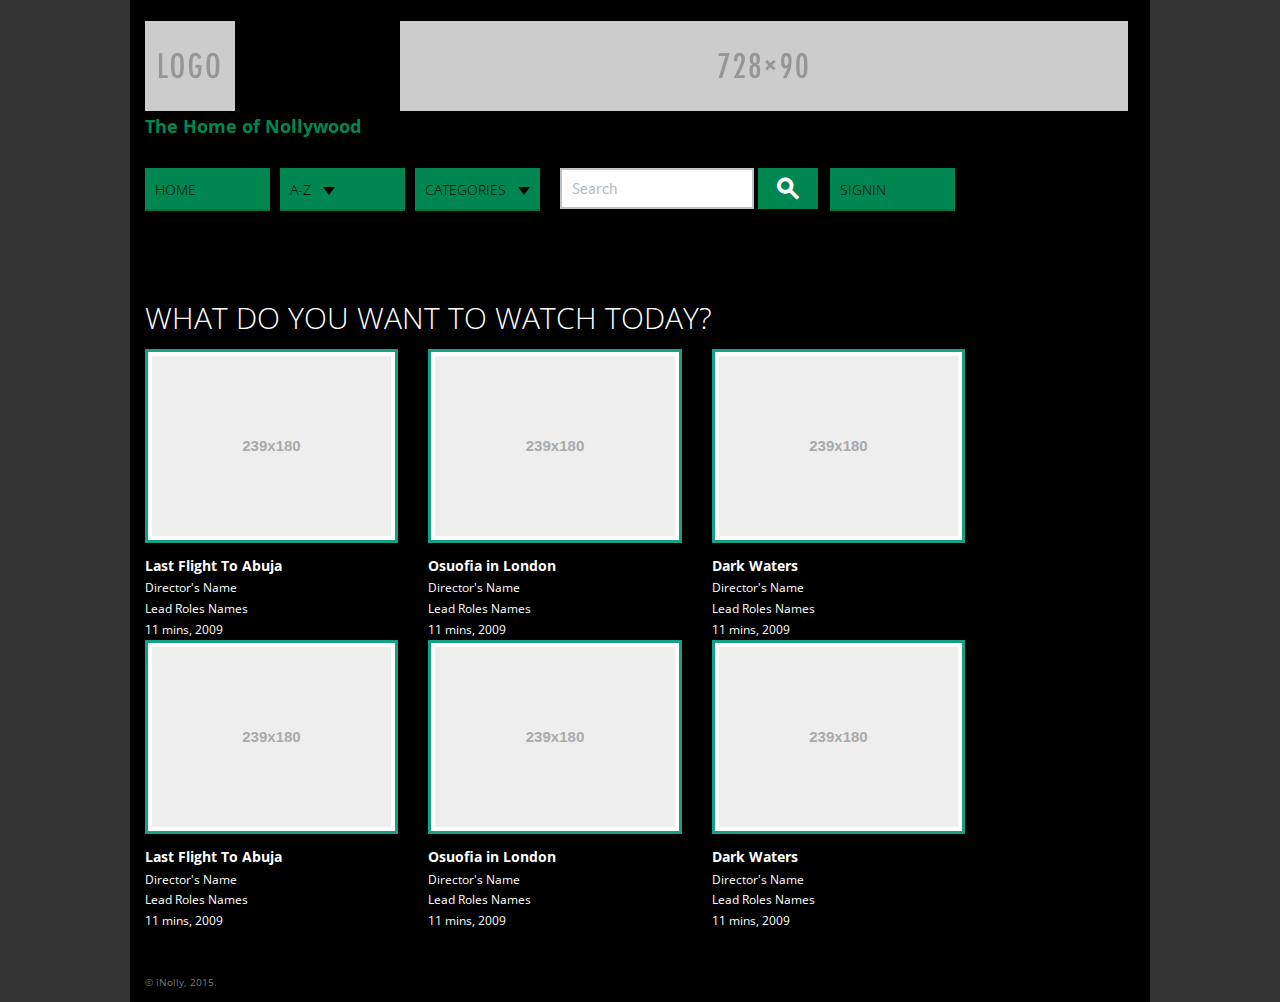
==== inolly-demo/index.html @ caa44222 "iNolly-demo 1st commit" ====
<!DOCTYPE html>
<html lang="en">
  <head>
    <meta charset="utf-8">
    <title>iNolly | Home</title>
    <meta name="viewport" content="width=device-width, initial-scale=1.0">

    <!-- Loading Bootstrap -->
    <link href="css/vendor/bootstrap.min.css" rel="stylesheet">

    <!-- Loading Flat UI -->
    <link href="css/flat-ui.css" rel="stylesheet">

    <link rel="shortcut icon" href="img/favicon.ico">

    <!-- HTML5 shim, for IE6-8 support of HTML5 elements. All other JS at the end of file. -->
    <!--[if lt IE 9]>
      <script src="js/vendor/html5shiv.js"></script>
      <script src="js/vendor/respond.min.js"></script>
    <![endif]-->
  </head>
  <body>
    <div class="container bgc-body">
        <!-- HEADER TOP BAR -->
        <div class="header-top-bar">
          <div class="logo p0-left"><a class="navbar-brand p0-left" href="">
            <img src="img/placeholders/logo.png">
            <p>The Home of Nollywood</p></a>
          </div>
          <div class="ad-bar pull-right">
            <img src="img/placeholders/header-ad.png">
          </div>
        </div>
        <div class="content">
          <div class="row">
            <div class="col-md-10">
                <!-- MENU NAVIGATION -->
                <div class="header-menu">
                     <nav class="navbar navbar-transparent navbar-embossed" role="navigation">
                        <!-- Brand and toggle get grouped for better mobile display -->
                        <div class="navbar-header">
                          <button type="button" class="navbar-toggle" data-toggle="collapse" data-target="#bs-example-navbar-collapse-1">
                            <span class="sr-only">Toggle navigation</span>
                          </button>
                        </div>

                        <!-- Collect the nav links, forms, and other content for toggling -->
                        <div class="collapse navbar-collapse" id="bs-example-navbar-collapse-1">
                          <ul class="nav navbar-nav">
                            <li><a href="#">HOME</a></li>
                            <li class="active dropdown">
                              <a href="#" class="dropdown-toggle" data-toggle="dropdown">A-Z <span class="caret"></span></a>
                              <ul class="dropdown-menu">
                                <li><a href="#">Option</a></li>
                                <li><a href="#">Option</a></li>
                                <li><a href="#">Option</a></li>
                                <li class="divider"></li>
                                <li><a href="#">Option</a></li>
                              </ul>
                            </li>
                            <li class="dropdown">
                              <a href="#" class="dropdown-toggle" data-toggle="dropdown">CATEGORIES <span class="caret"></span></a>
                              <ul class="dropdown-menu">
                                <li><a href="#">Option</a></li>
                                <li><a href="#">Option</a></li>
                                <li><a href="#">Option</a></li>
                                <li class="divider"></li>
                                <li><a href="#">Option</a></li>
                              </ul>
                            </li>
                           </ul>
                          <form class="navbar-form navbar-left form-inline" action="#" role="search">
                            <div class="form-group">
                              <div class="form-group">
                                <input class="form-control" id="navbarInput-01" type="search" placeholder="Search">
                              </div>
                              <div class="form-group">
                                <span class="">
                                  <button type="submit" class="btn"><span class="fui-search"></span></button>
                                </span>
                              </div>
                            </div>
                          </form>
                          <ul class="nav navbar-nav navbar-right">
                            <li class="">
                              <a href="#" class="">SIGNIN</a>
                            </li>
                          </ul>
                        </div><!-- /.navbar-collapse -->
                      </nav>
                </div>
                <!-- CAROUSEL -->
                <div class="slider-carousel"></div>
                <!-- MAIN CONTENT -->
                <div class="main-content">
                  <h1>WHAT DO YOU WANT TO WATCH TODAY?</h1>

                  <div class="row">
                    <div class="col-xs-6 col-md-4"><a class="thumbnail" href="#"><img class="grow" data-src="holder.js/100%x180" alt="..."></a>
                        <div class="caption">
                          <h5>Last Flight To Abuja</h5>
                          <p>Director's Name</p>
                          <p>Lead Roles Names</p>
                          <p>11 mins, 2009</p>
                        </div>
                    </div>
                    <div class="col-xs-6 col-md-4"><a class="thumbnail" href="#"><img class="grow" data-src="holder.js/100%x180" alt="..."></a>
                        <div class="caption">
                          <h5>Osuofia in London</h5>
                          <p>Director's Name</p>
                          <p>Lead Roles Names</p>
                          <p>11 mins, 2009</p>
                        </div>
                    </div>
                    <div class="col-xs-6 col-md-4"><a class="thumbnail" href="#"><img class="grow" data-src="holder.js/100%x180" alt="..."></a>
                        <div class="caption">
                          <h5>Dark Waters</h5>
                          <p>Director's Name</p>
                          <p>Lead Roles Names</p>
                          <p>11 mins, 2009</p>
                        </div>
                    </div>
                    <div class="col-xs-6 col-md-4"><a class="thumbnail" href="#"><img class="grow" data-src="holder.js/100%x180" alt="..."></a>
                        <div class="caption">
                          <h5>Last Flight To Abuja</h5>
                          <p>Director's Name</p>
                          <p>Lead Roles Names</p>
                          <p>11 mins, 2009</p>
                        </div>
                    </div>
                    <div class="col-xs-6 col-md-4"><a class="thumbnail" href="#"><img class="grow" data-src="holder.js/100%x180" alt="..."></a>
                        <div class="caption">
                          <h5>Osuofia in London</h5>
                          <p>Director's Name</p>
                          <p>Lead Roles Names</p>
                          <p>11 mins, 2009</p>
                        </div>
                    </div>
                    <div class="col-xs-6 col-md-4"><a class="thumbnail" href="#"><img class="grow" data-src="holder.js/100%x180" alt="..."></a>
                        <div class="caption">
                          <h5>Dark Waters</h5>
                          <p>Director's Name</p>
                          <p>Lead Roles Names</p>
                          <p>11 mins, 2009</p>
                        </div>
                    </div>
                  </div>
                </div>
            </div>
            <div class="col-md-2"></div>
          </div>
        </div>
        <footer>
          <div class="footer">
            <p class="credits">&copy; iNolly, 2015.</p>
          </div>
        </footer>
    </div>
    <!-- /.container -->


    <!-- jQuery (necessary for Flat UI's JavaScript plugins) -->
    <script src="js/vendor/jquery.min.js"></script>
    <!-- Include all compiled plugins (below), or include individual files as needed -->
    <script src="js/vendor/video.js"></script>
    <script src="js/vendor/application.js"></script>
    <script src="js/flat-ui.min.js"></script>
    <script type="text/javascript">
        $(document).ready(function() {
            // $("img").addClass('grow')
        });
    </script>
  </body>
</html>
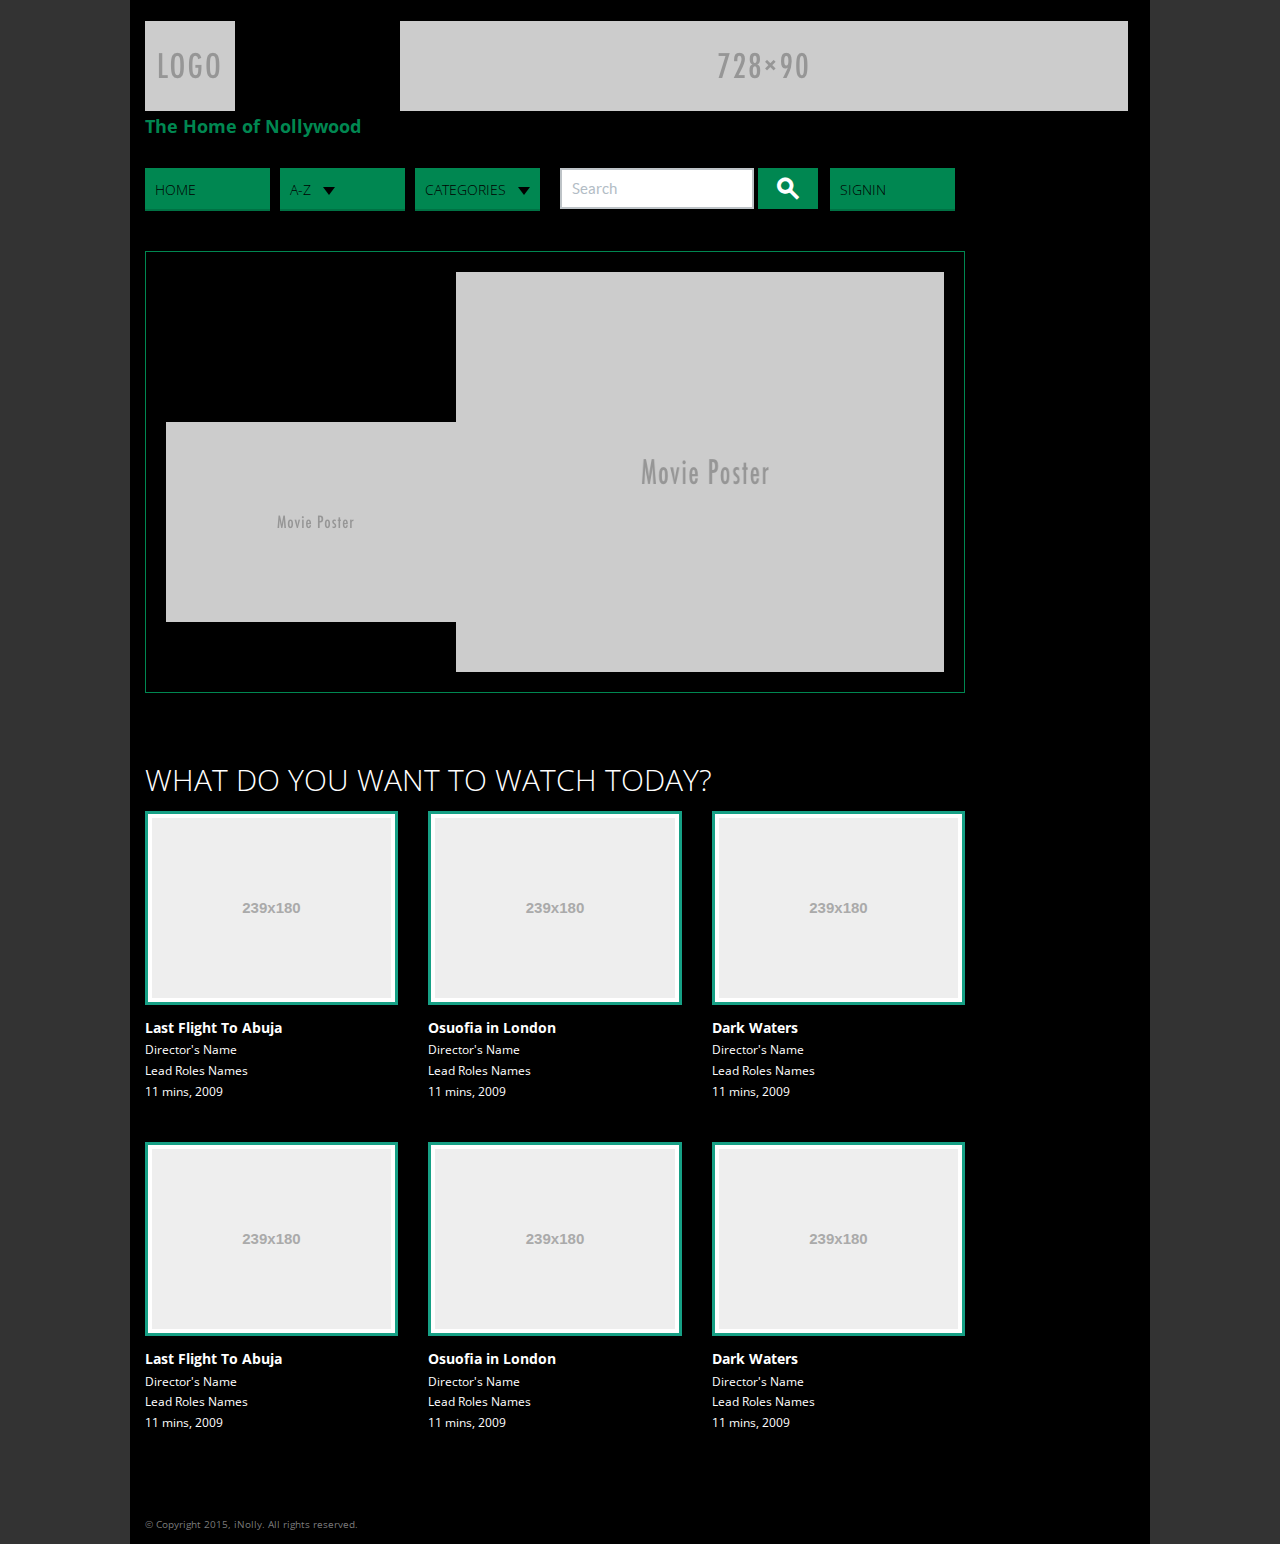
==== commit fd27f78f: "3D Carousel Slider added" ====
--- a/inolly-demo/index.html
+++ b/inolly-demo/index.html
@@ -90,12 +90,24 @@
                       </nav>
                 </div>
                 <!-- CAROUSEL -->
-                <div class="slider-carousel"></div>
+                <div class="slider-carousel">
+                    <div id="wrapper">
+                      <div id="carousel">
+                        <img src="img/placeholders/movie-poster.png" width="600" height="400" />            
+                        <img src="img/placeholders/movie-poster.png" width="600" height="400" />            
+                        <img src="img/placeholders/movie-poster.png" width="600" height="400" />            
+                        <img src="img/placeholders/movie-poster.png" width="600" height="400" />            
+                        <img src="img/placeholders/movie-poster.png" width="600" height="400" />            
+                        <img src="img/placeholders/movie-poster.png" width="600" height="400" />            
+                        <img src="img/placeholders/movie-poster.png" width="600" height="400" />            
+                      </div>
+                    </div>
+                </div>
                 <!-- MAIN CONTENT -->
                 <div class="main-content">
                   <h1>WHAT DO YOU WANT TO WATCH TODAY?</h1>
 
-                  <div class="row">
+                  <div class="row movie-thumbs">
                     <div class="col-xs-6 col-md-4"><a class="thumbnail" href="#"><img class="grow" data-src="holder.js/100%x180" alt="..."></a>
                         <div class="caption">
                           <h5>Last Flight To Abuja</h5>
@@ -152,7 +164,7 @@
         </div>
         <footer>
           <div class="footer">
-            <p class="credits">&copy; iNolly, 2015.</p>
+            <p class="credits">&copy; Copyright 2015, iNolly. All rights reserved.</p>
           </div>
         </footer>
     </div>
@@ -165,10 +177,82 @@
     <script src="js/vendor/video.js"></script>
     <script src="js/vendor/application.js"></script>
     <script src="js/flat-ui.min.js"></script>
+    <script src="plugins/jquery.carouFredSel.js"></script>
     <script type="text/javascript">
         $(document).ready(function() {
             // $("img").addClass('grow')
         });
+        // 3D Carousel Slider
+        $(function() {
+          var _center = {
+            width: 500,
+            height: 400,
+            marginLeft: -10,
+            marginTop: 0,
+            marginRight: 0
+          };
+          var _left = {
+            width: 300,
+            height: 200,
+            marginLeft: 0,
+            marginTop: 150,
+            marginRight: -150
+          };
+          var _right = {
+            width: 300,
+            height: 200,
+            marginLeft: -150,
+            marginTop: 150,
+            marginRight: 0
+          };
+          var _outLeft = {
+            width: 150,
+            height: 100,
+            marginLeft: 150,
+            marginTop: 200,
+            marginRight: -200
+          };
+          var _outRight = {
+            width: 150,
+            height: 100,
+            marginLeft: -200,
+            marginTop: 200,
+            marginRight: 50
+          };
+          $('#carousel').carouFredSel({
+            width: '100%',
+            height: 400,
+            align: 'left',
+            infinite: false,
+            items: {
+              visible: 3,
+              width: 100
+            },
+            scroll: {
+              items: 1,
+              pauseOnHover: true,
+              duration: 400,
+              onBefore: function( data ) {
+                data.items.old.eq( 0 ).animate(_outLeft);
+                data.items.visible.eq( 0 ).animate(_left);
+                data.items.visible.eq( 1 ).animate(_center);
+                data.items.visible.eq( 2 ).animate(_right).css({ zIndex: 1 });
+                data.items.visible.eq( 2 ).next().css(_outRight).css({ zIndex: 0 });
+
+                setTimeout(function() {
+                  data.items.old.eq( 0 ).css({ zIndex: 1 });
+                  data.items.visible.eq( 0 ).css({ zIndex: 2 });
+                  data.items.visible.eq( 1 ).css({ zIndex: 3 });
+                  data.items.visible.eq( 2 ).css({ zIndex: 2 });
+                }, 400);
+              }
+            }
+          });
+          $('#carousel').children().eq( 0 ).css(_left).css({ zIndex: 2 });
+          $('#carousel').children().eq( 1 ).css(_center).css({ zIndex: 3 });
+          $('#carousel').children().eq( 2 ).css(_right).css({ zIndex: 2 });
+          $('#carousel').children().eq( 3 ).css(_outRight).css({ zIndex: 1 });
+        });
     </script>
   </body>
 </html>
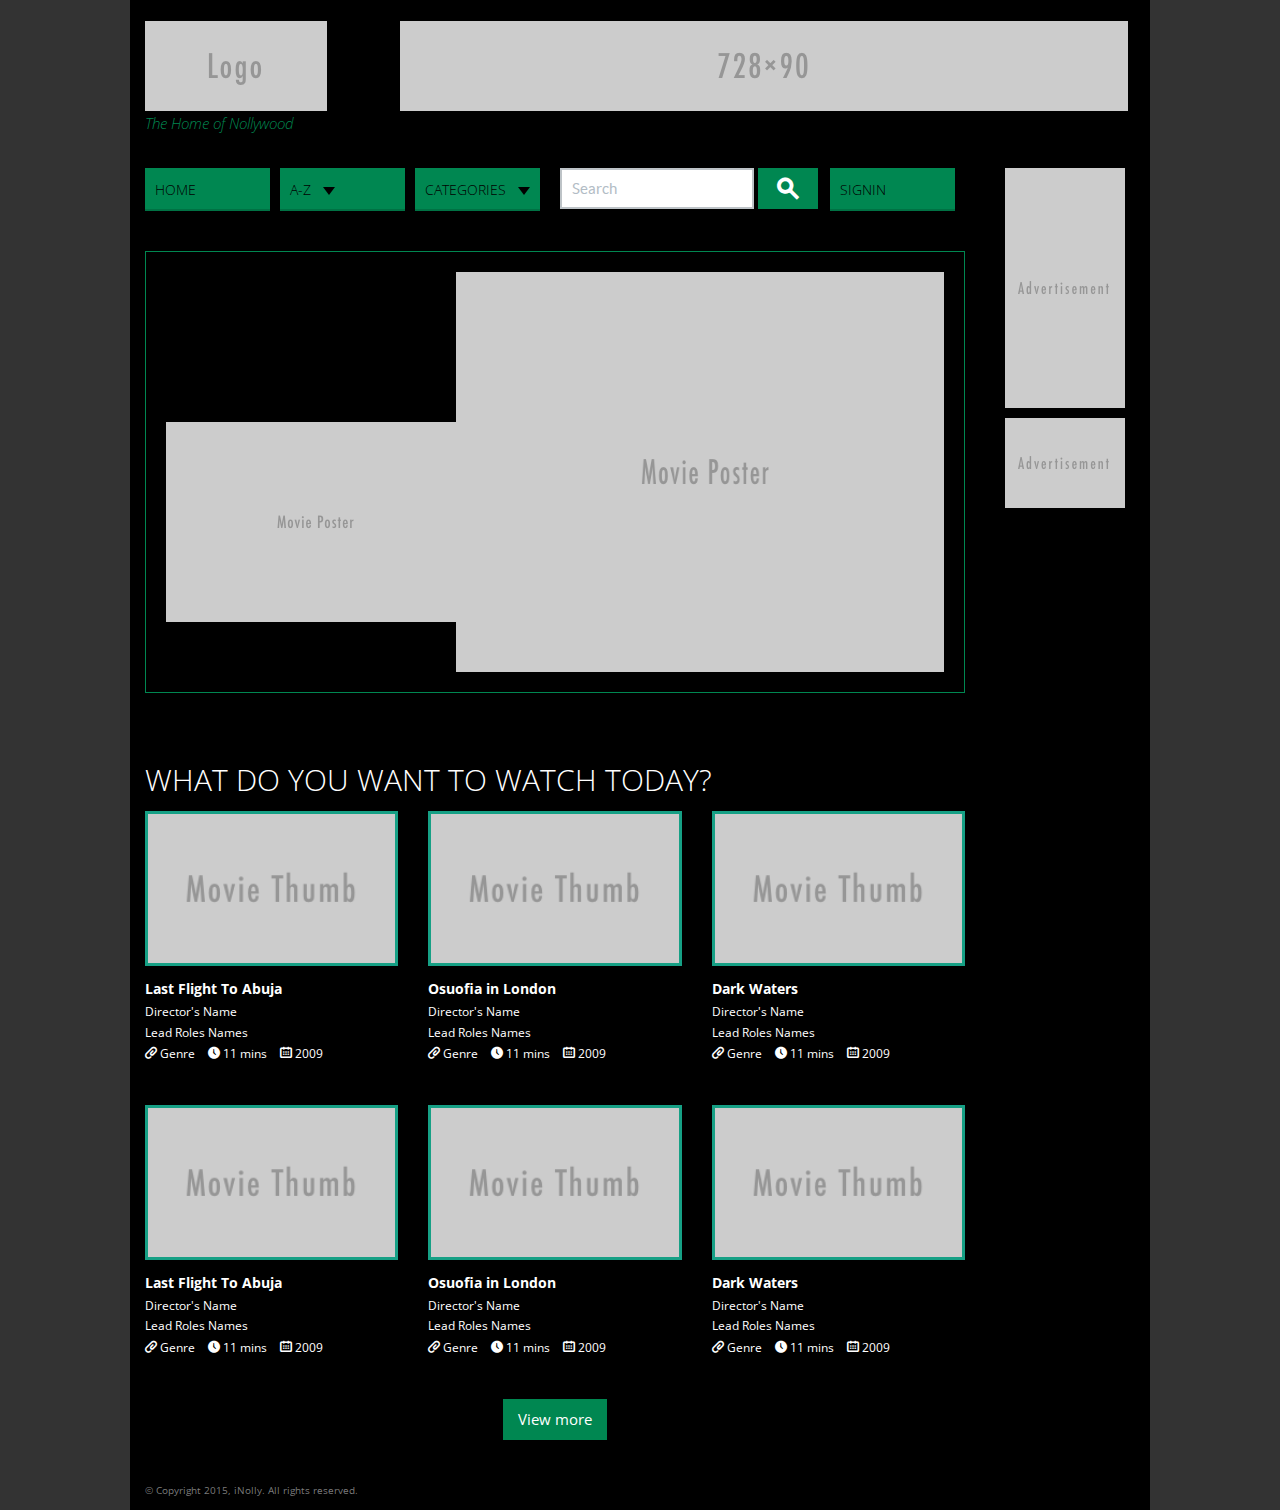
==== commit af37236b: "homepage-demo complete" ====
--- a/inolly-demo/index.html
+++ b/inolly-demo/index.html
@@ -31,12 +31,14 @@
             <img src="img/placeholders/header-ad.png">
           </div>
         </div>
+        <!-- CONTENT -->
         <div class="content">
           <div class="row">
+            <!-- MAIN CONTENT >> 3D CAROUSEL, THUMBNAILS, POPOVERS -->
             <div class="col-md-10">
                 <!-- MENU NAVIGATION -->
                 <div class="header-menu">
-                     <nav class="navbar navbar-transparent navbar-embossed" role="navigation">
+                     <nav class="navbar navbar-transparent" role="navigation">
                         <!-- Brand and toggle get grouped for better mobile display -->
                         <div class="navbar-header">
                           <button type="button" class="navbar-toggle" data-toggle="collapse" data-target="#bs-example-navbar-collapse-1">
@@ -108,60 +110,108 @@
                   <h1>WHAT DO YOU WANT TO WATCH TODAY?</h1>
 
                   <div class="row movie-thumbs">
-                    <div class="col-xs-6 col-md-4"><a class="thumbnail" href="#"><img class="grow" data-src="holder.js/100%x180" alt="..."></a>
+                    <div class="col-xs-6 col-md-4" data-popover="true" data-html=true title="<a href='#'>Last Flight To Abuja</a>"
+                      data-content="<ul class='list-inline m0-bttm'><li><i class='fui-clip'></i> Genre</li><li><i class='fui-time'></i> 11 mins</li><li><i class='fui-calendar'></i> 2009</li></ul><ul class='list-inline'><li><a href='#'><i class='fui-star-2'></i></a></li><li><a href='#'><i class='fui-star-2'></i></a></li><li><a href='#'><i class='fui-star-2'></i></a></li><li><a href='#'><i class='fui-star-2'></i></a></li><li><a href='#'><i class='fui-star-2'></i></a></li></ul><p class='movie-desc'>When a wealthy older chief proposes to an attractive top model his only daughter is incensed labelling his wife a golddigger ...</p><p class='director-name'><span>Prod. by: </span> Jeta Amata</p><p class='casts'><span>Prince Jide Kosoko</span> <span>Keira Hewatch</span></p>">
+                        <a class="thumbnail" href="#"><img src="img/placeholders/movie-thumb.png" alt="..."></a>
+                        <div class="caption">
+                          <h5 class="movie-title">Last Flight To Abuja</h5>
+                          <p>Director's Name</p>
+                          <p>Lead Roles Names</p>
+                          <ul class="list-inline">
+                            <li><i class="fui-clip"></i> Genre</li>
+                            <li><i class="fui-time"></i> 11 mins</li>
+                            <li><i class="fui-calendar"></i> 2009</li>
+                          </ul>
+                        </div>
+                    </div>
+                   <div class="col-xs-6 col-md-4" data-popover="true" data-html=true title="Osuofia in London"
+                      data-content="<ul class='list-inline m0-bttm'><li><i class='fui-clip'></i> Genre</li><li><i class='fui-time'></i> 11 mins</li><li><i class='fui-calendar'></i> 2009</li></ul><ul class='list-inline'><li><a href='#'><i class='fui-star-2'></i></a></li><li><a href='#'><i class='fui-star-2'></i></a></li><li><a href='#'><i class='fui-star-2'></i></a></li><li><a href='#'><i class='fui-star-2'></i></a></li><li><a href='#'><i class='fui-star-2'></i></a></li></ul><p class='movie-desc'>When a wealthy older chief proposes to an attractive top model his only daughter is incensed labelling his wife a golddigger ...</p><p class='director-name'><span>Prod. by: </span> Jeta Amata</p><p class='casts'><span>Prince Jide Kosoko</span> <span>Keira Hewatch</span></p>">
+                        <a class="thumbnail" href="#"><img src="img/placeholders/movie-thumb.png" alt="..."></a>
+                        <div class="caption">
+                          <h5>Osuofia in London</h5>
+                          <p>Director's Name</p>
+                          <p>Lead Roles Names</p>
+                          <ul class="list-inline">
+                            <li><i class="fui-clip"></i> Genre</li>
+                            <li><i class="fui-time"></i> 11 mins</li>
+                            <li><i class="fui-calendar"></i> 2009</li>
+                          </ul>
+                        </div>
+                    </div>
+                    <div class="col-xs-6 col-md-4" data-popover="true" data-html=true title="Osuofia in London"
+                      data-content="<ul class='list-inline m0-bttm'><li><i class='fui-clip'></i> Genre</li><li><i class='fui-time'></i> 11 mins</li><li><i class='fui-calendar'></i> 2009</li></ul><ul class='list-inline'><li><a href='#'><i class='fui-star-2'></i></a></li><li><a href='#'><i class='fui-star-2'></i></a></li><li><a href='#'><i class='fui-star-2'></i></a></li><li><a href='#'><i class='fui-star-2'></i></a></li><li><a href='#'><i class='fui-star-2'></i></a></li></ul><p class='movie-desc'>When a wealthy older chief proposes to an attractive top model his only daughter is incensed labelling his wife a golddigger ...</p><p class='director-name'><span>Prod. by: </span> Jeta Amata</p><p class='casts'><span>Prince Jide Kosoko</span> <span>Keira Hewatch</span></p>">
+                      <a class="thumbnail" href="#"><img src="img/placeholders/movie-thumb.png" alt="..."></a>
+                        <div class="caption">
+                          <h5>Dark Waters</h5>
+                          <p>Director's Name</p>
+                          <p>Lead Roles Names</p>
+                          <ul class="list-inline">
+                            <li><i class="fui-clip"></i> Genre</li>
+                            <li><i class="fui-time"></i> 11 mins</li>
+                            <li><i class="fui-calendar"></i> 2009</li>
+                          </ul>
+                        </div>
+                    </div>
+                    <div class="col-xs-6 col-md-4" data-popover="true" data-html=true title="Osuofia in London"
+                      data-content="<ul class='list-inline m0-bttm'><li><i class='fui-clip'></i> Genre</li><li><i class='fui-time'></i> 11 mins</li><li><i class='fui-calendar'></i> 2009</li></ul><ul class='list-inline'><li><a href='#'><i class='fui-star-2'></i></a></li><li><a href='#'><i class='fui-star-2'></i></a></li><li><a href='#'><i class='fui-star-2'></i></a></li><li><a href='#'><i class='fui-star-2'></i></a></li><li><a href='#'><i class='fui-star-2'></i></a></li></ul><p class='movie-desc'>When a wealthy older chief proposes to an attractive top model his only daughter is incensed labelling his wife a golddigger ...</p><p class='director-name'><span>Prod. by: </span> Jeta Amata</p><p class='casts'><span>Prince Jide Kosoko</span> <span>Keira Hewatch</span></p>">
+                    <a class="thumbnail" href="#"><img src="img/placeholders/movie-thumb.png" alt="..."></a>
                         <div class="caption">
                           <h5>Last Flight To Abuja</h5>
                           <p>Director's Name</p>
                           <p>Lead Roles Names</p>
-                          <p>11 mins, 2009</p>
-                        </div>
-                    </div>
-                    <div class="col-xs-6 col-md-4"><a class="thumbnail" href="#"><img class="grow" data-src="holder.js/100%x180" alt="..."></a>
+                          <ul class="list-inline">
+                            <li><i class="fui-clip"></i> Genre</li>
+                            <li><i class="fui-time"></i> 11 mins</li>
+                            <li><i class="fui-calendar"></i> 2009</li>
+                          </ul>
+                        </div>
+                    </div>
+                    <div class="col-xs-6 col-md-4" data-popover="true" data-html=true title="Osuofia in London"
+                      data-content="<ul class='list-inline m0-bttm'><li><i class='fui-clip'></i> Genre</li><li><i class='fui-time'></i> 11 mins</li><li><i class='fui-calendar'></i> 2009</li></ul><ul class='list-inline'><li><a href='#'><i class='fui-star-2'></i></a></li><li><a href='#'><i class='fui-star-2'></i></a></li><li><a href='#'><i class='fui-star-2'></i></a></li><li><a href='#'><i class='fui-star-2'></i></a></li><li><a href='#'><i class='fui-star-2'></i></a></li></ul><p class='movie-desc'>When a wealthy older chief proposes to an attractive top model his only daughter is incensed labelling his wife a golddigger ...</p><p class='director-name'><span>Prod. by: </span> Jeta Amata</p><p class='casts'><span>Prince Jide Kosoko</span> <span>Keira Hewatch</span></p>">
+                    <a class="thumbnail" href="#"><img src="img/placeholders/movie-thumb.png" alt="..."></a>
                         <div class="caption">
                           <h5>Osuofia in London</h5>
                           <p>Director's Name</p>
                           <p>Lead Roles Names</p>
-                          <p>11 mins, 2009</p>
-                        </div>
-                    </div>
-                    <div class="col-xs-6 col-md-4"><a class="thumbnail" href="#"><img class="grow" data-src="holder.js/100%x180" alt="..."></a>
+                          <ul class="list-inline">
+                            <li><i class="fui-clip"></i> Genre</li>
+                            <li><i class="fui-time"></i> 11 mins</li>
+                            <li><i class="fui-calendar"></i> 2009</li>
+                          </ul>
+                        </div>
+                    </div>
+                    <div class="col-xs-6 col-md-4" data-popover="true" data-html=true title="Osuofia in London"
+                      data-content="<ul class='list-inline m0-bttm'><li><i class='fui-clip'></i> Genre</li><li><i class='fui-time'></i> 11 mins</li><li><i class='fui-calendar'></i> 2009</li></ul><ul class='list-inline'><li><a href='#'><i class='fui-star-2'></i></a></li><li><a href='#'><i class='fui-star-2'></i></a></li><li><a href='#'><i class='fui-star-2'></i></a></li><li><a href='#'><i class='fui-star-2'></i></a></li><li><a href='#'><i class='fui-star-2'></i></a></li></ul><p class='movie-desc'>When a wealthy older chief proposes to an attractive top model his only daughter is incensed labelling his wife a golddigger ...</p><p class='director-name'><span>Prod. by: </span> Jeta Amata</p><p class='casts'><span>Prince Jide Kosoko</span> <span>Keira Hewatch</span></p>">
+                    <a class="thumbnail" href="#"><img src="img/placeholders/movie-thumb.png" alt="..."></a>
                         <div class="caption">
                           <h5>Dark Waters</h5>
                           <p>Director's Name</p>
-                          <p>Lead Roles Names</p>
-                          <p>11 mins, 2009</p>
-                        </div>
-                    </div>
-                    <div class="col-xs-6 col-md-4"><a class="thumbnail" href="#"><img class="grow" data-src="holder.js/100%x180" alt="..."></a>
-                        <div class="caption">
-                          <h5>Last Flight To Abuja</h5>
-                          <p>Director's Name</p>
-                          <p>Lead Roles Names</p>
-                          <p>11 mins, 2009</p>
-                        </div>
-                    </div>
-                    <div class="col-xs-6 col-md-4"><a class="thumbnail" href="#"><img class="grow" data-src="holder.js/100%x180" alt="..."></a>
-                        <div class="caption">
-                          <h5>Osuofia in London</h5>
-                          <p>Director's Name</p>
-                          <p>Lead Roles Names</p>
-                          <p>11 mins, 2009</p>
-                        </div>
-                    </div>
-                    <div class="col-xs-6 col-md-4"><a class="thumbnail" href="#"><img class="grow" data-src="holder.js/100%x180" alt="..."></a>
-                        <div class="caption">
-                          <h5>Dark Waters</h5>
-                          <p>Director's Name</p>
-                          <p>Lead Roles Names</p>
-                          <p>11 mins, 2009</p>
-                        </div>
-                    </div>
+                          <p class="casts"><span>Lead Roles Names</span></p>
+                          <ul class="list-inline">
+                            <li><i class="fui-clip"></i> Genre</li>
+                            <li><i class="fui-time"></i> 11 mins</li>
+                            <li><i class="fui-calendar"></i> 2009</li>
+                          </ul>
+                        </div>
+                    </div>
+                  </div>
+                  <div class="btn-more text-center">
+                    <a href="" class="btn btn-primary">View more</a>
                   </div>
                 </div>
             </div>
-            <div class="col-md-2"></div>
+            <!-- SIDEBAR WITH ADVERTISEMENT -->
+            <div class="col-md-2 ad-sidebar">
+              <div class="ad-sidebar1">
+                <img class="img-responsive center-block" src="img/placeholders/ad-sidebar1.png">
+              </div>
+              <div class="ad-sidebar1">
+                <img class="img-responsive center-block" src="img/placeholders/ad-sidebar2.png">
+              </div>
+            </div>
           </div>
         </div>
+        <!-- FOOTER -->
         <footer>
           <div class="footer">
             <p class="credits">&copy; Copyright 2015, iNolly. All rights reserved.</p>
@@ -179,6 +229,33 @@
     <script src="js/flat-ui.min.js"></script>
     <script src="plugins/jquery.carouFredSel.js"></script>
     <script type="text/javascript">
+        // Thumbnails Popover for movie details
+        $(document).ready(function() {
+            var originalLeave = $.fn.popover.Constructor.prototype.leave;
+            $.fn.popover.Constructor.prototype.leave = function(obj){
+              var self = obj instanceof this.constructor ?
+                obj : $(obj.currentTarget)[this.type](this.getDelegateOptions()).data('bs.' + this.type)
+              var container, timeout;
+
+              originalLeave.call(this, obj);
+
+              if(obj.currentTarget) {
+                container = $(obj.currentTarget).siblings('.popover')
+                timeout = self.timeout;
+                container.one('mouseenter', function(){
+                  //We entered the actual popover – call off the dogs
+                  clearTimeout(timeout);
+                  //Let's monitor popover content instead
+                  container.one('mouseleave', function(){
+                    $.fn.popover.Constructor.prototype.leave.call(self, self);
+                  });
+                })
+              }
+            };
+
+
+            $('body').popover({ selector: '[data-popover]', trigger: 'click hover', placement: 'auto', delay: {show: 50, hide: 50}});
+        });
         $(document).ready(function() {
             // $("img").addClass('grow')
         });
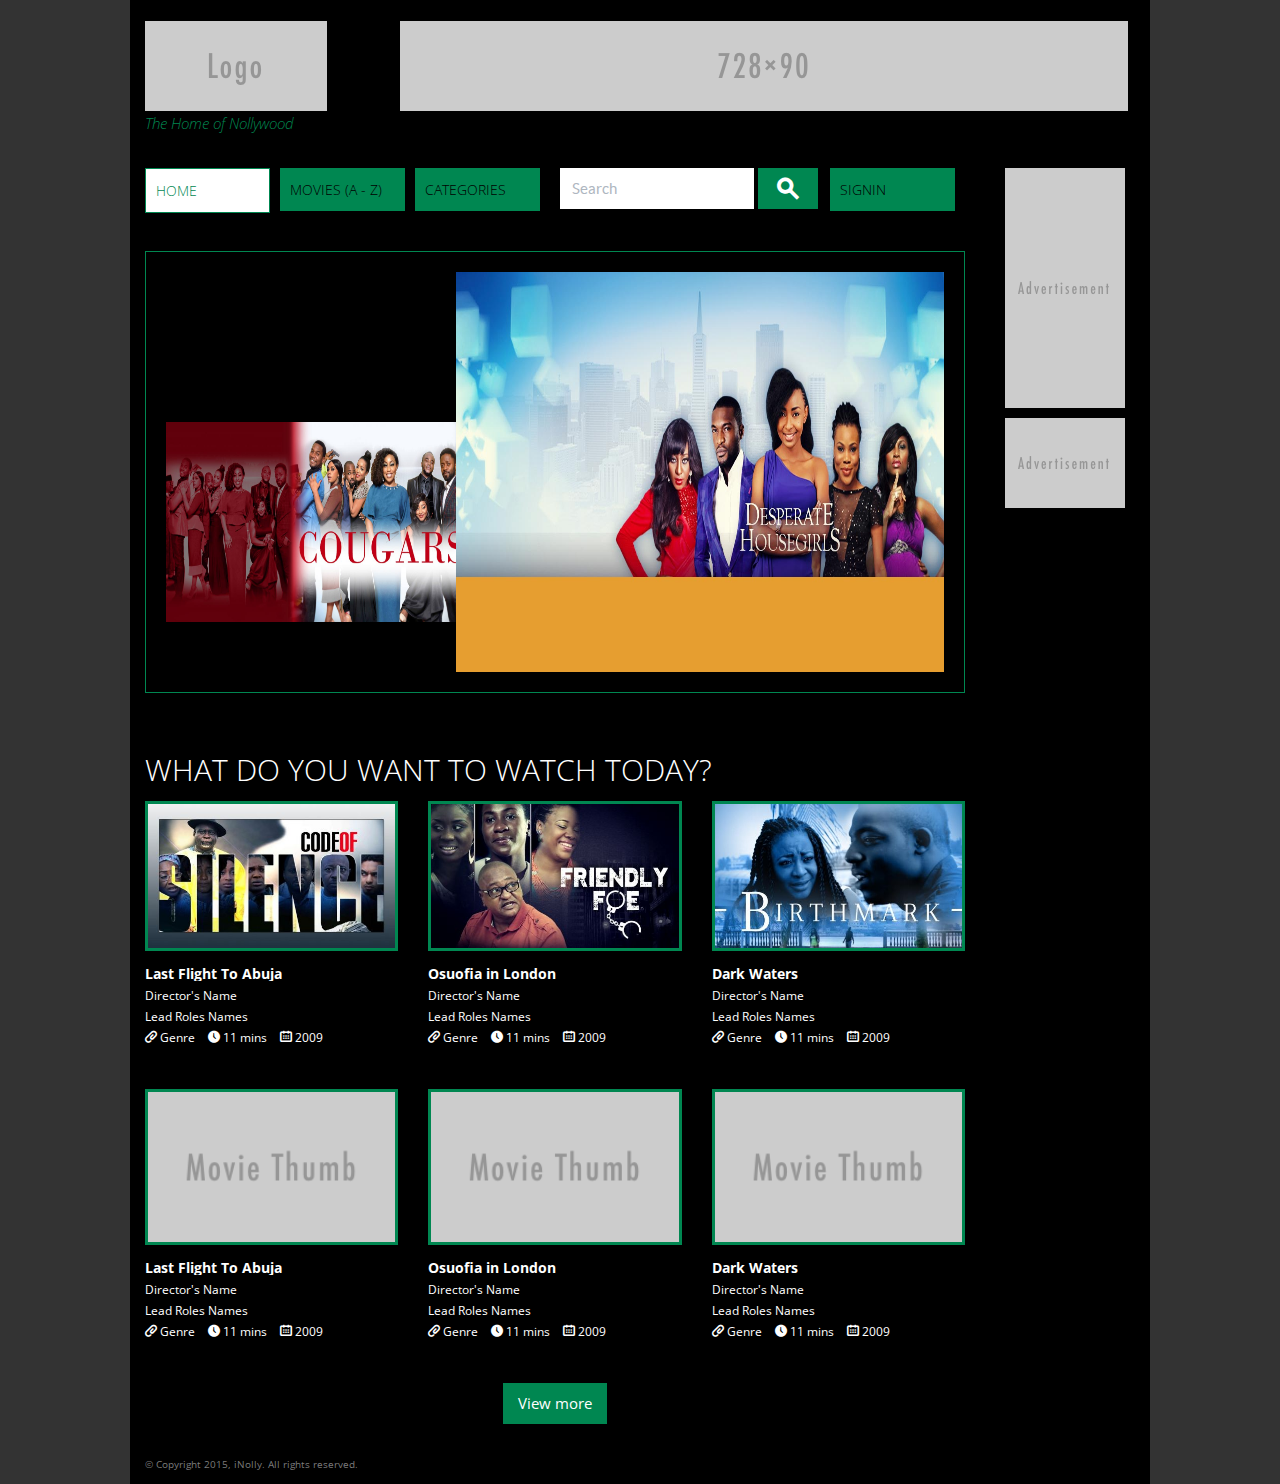
==== commit 83b99c9b: "iNolly homepage & movies page updated" ====
--- a/inolly-demo/index.html
+++ b/inolly-demo/index.html
@@ -2,7 +2,7 @@
 <html lang="en">
   <head>
     <meta charset="utf-8">
-    <title>iNolly | Home</title>
+    <title>Home | iNolly</title>
     <meta name="viewport" content="width=device-width, initial-scale=1.0">
 
     <!-- Loading Bootstrap -->
@@ -10,6 +10,9 @@
 
     <!-- Loading Flat UI -->
     <link href="css/flat-ui.css" rel="stylesheet">
+
+    <!-- plugins -->
+    <link rel="stylesheet" href="fonts/font-awesome-4.4.0/css/font-awesome.min.css">
 
     <link rel="shortcut icon" href="img/favicon.ico">
 
@@ -23,12 +26,12 @@
     <div class="container bgc-body">
         <!-- HEADER TOP BAR -->
         <div class="header-top-bar">
-          <div class="logo p0-left"><a class="navbar-brand p0-left" href="">
-            <img src="img/placeholders/logo.png">
-            <p>The Home of Nollywood</p></a>
+          <div class="logo p0-left hidden-xs hidden-sm"><a class="navbar-brand p0-left" href="">
+            <img class="img-responsive" src="img/placeholders/logo.png">
+            <p class="hidden-xs hidden-sm">The Home of Nollywood</p></a>
           </div>
           <div class="ad-bar pull-right">
-            <img src="img/placeholders/header-ad.png">
+            <a href="index.html"><img class="img-responsive" src="img/placeholders/header-ad.png"></a>
           </div>
         </div>
         <!-- CONTENT -->
@@ -44,50 +47,36 @@
                           <button type="button" class="navbar-toggle" data-toggle="collapse" data-target="#bs-example-navbar-collapse-1">
                             <span class="sr-only">Toggle navigation</span>
                           </button>
+                          <a class="navbar-brand p0-left hidden-lg hidden-md" href=""><img class="img-responsive" src="img/placeholders/logo.png">
+                              <p class="hidden-xs hidden-sm">The Home of Nollywood</p></a>
                         </div>
 
                         <!-- Collect the nav links, forms, and other content for toggling -->
                         <div class="collapse navbar-collapse" id="bs-example-navbar-collapse-1">
-                          <ul class="nav navbar-nav">
-                            <li><a href="#">HOME</a></li>
-                            <li class="active dropdown">
-                              <a href="#" class="dropdown-toggle" data-toggle="dropdown">A-Z <span class="caret"></span></a>
-                              <ul class="dropdown-menu">
-                                <li><a href="#">Option</a></li>
-                                <li><a href="#">Option</a></li>
-                                <li><a href="#">Option</a></li>
-                                <li class="divider"></li>
-                                <li><a href="#">Option</a></li>
-                              </ul>
-                            </li>
-                            <li class="dropdown">
-                              <a href="#" class="dropdown-toggle" data-toggle="dropdown">CATEGORIES <span class="caret"></span></a>
-                              <ul class="dropdown-menu">
-                                <li><a href="#">Option</a></li>
-                                <li><a href="#">Option</a></li>
-                                <li><a href="#">Option</a></li>
-                                <li class="divider"></li>
-                                <li><a href="#">Option</a></li>
-                              </ul>
-                            </li>
-                           </ul>
-                          <form class="navbar-form navbar-left form-inline" action="#" role="search">
-                            <div class="form-group">
+                           <ul class="nav navbar-nav">
+                              <li class="active"><a href="#">HOME</a></li>
+                              <li><a href="movies.html">MOVIES (A - Z) <span class=""></span></a></li>
+                              <li class="dropdown">
+                                <a href="#">categories <span class=""></span></a>
+                              </li>
+                             </ul>
+                            <form class="navbar-form navbar-left form-inline" action="#" role="search">
                               <div class="form-group">
-                                <input class="form-control" id="navbarInput-01" type="search" placeholder="Search">
+                                <div class="form-group">
+                                  <input class="form-control" id="navbarInput-01" type="search" placeholder="Search">
+                                </div>
+                                <div class="form-group">
+                                  <span class="">
+                                    <button type="submit" class="btn"><span class="fui-search"></span></button>
+                                  </span>
+                                </div>
                               </div>
-                              <div class="form-group">
-                                <span class="">
-                                  <button type="submit" class="btn"><span class="fui-search"></span></button>
-                                </span>
-                              </div>
-                            </div>
-                          </form>
-                          <ul class="nav navbar-nav navbar-right">
-                            <li class="">
-                              <a href="#" class="">SIGNIN</a>
-                            </li>
-                          </ul>
+                            </form>
+                            <ul class="nav navbar-nav navbar-right">
+                              <li class="">
+                                <a href="#" class="">SIGNIN</a>
+                              </li>
+                            </ul>
                         </div><!-- /.navbar-collapse -->
                       </nav>
                 </div>
@@ -95,13 +84,12 @@
                 <div class="slider-carousel">
                     <div id="wrapper">
                       <div id="carousel">
-                        <img src="img/placeholders/movie-poster.png" width="600" height="400" />            
-                        <img src="img/placeholders/movie-poster.png" width="600" height="400" />            
-                        <img src="img/placeholders/movie-poster.png" width="600" height="400" />            
-                        <img src="img/placeholders/movie-poster.png" width="600" height="400" />            
-                        <img src="img/placeholders/movie-poster.png" width="600" height="400" />            
-                        <img src="img/placeholders/movie-poster.png" width="600" height="400" />            
-                        <img src="img/placeholders/movie-poster.png" width="600" height="400" />            
+                        <img src="img/demo-pics/cougars.jpg" width="600" height="400" />           
+                        <img src="img/demo-pics/desperate-housegirls.jpg" width="600" height="400" />           
+                        <img src="img/demo-pics/jenifas-diary.jpg" width="600" height="400" />      
+                        <img src="img/demo-pics/cougars.jpg" width="600" height="400" />           
+                        <img src="img/demo-pics/desperate-housegirls.jpg" width="600" height="400" />           
+                        <img src="img/demo-pics/jenifas-diary.jpg" width="600" height="400" />      
                       </div>
                     </div>
                 </div>
@@ -110,81 +98,81 @@
                   <h1>WHAT DO YOU WANT TO WATCH TODAY?</h1>
 
                   <div class="row movie-thumbs">
-                    <div class="col-xs-6 col-md-4" data-popover="true" data-html=true title="<a href='#'>Last Flight To Abuja</a>"
-                      data-content="<ul class='list-inline m0-bttm'><li><i class='fui-clip'></i> Genre</li><li><i class='fui-time'></i> 11 mins</li><li><i class='fui-calendar'></i> 2009</li></ul><ul class='list-inline'><li><a href='#'><i class='fui-star-2'></i></a></li><li><a href='#'><i class='fui-star-2'></i></a></li><li><a href='#'><i class='fui-star-2'></i></a></li><li><a href='#'><i class='fui-star-2'></i></a></li><li><a href='#'><i class='fui-star-2'></i></a></li></ul><p class='movie-desc'>When a wealthy older chief proposes to an attractive top model his only daughter is incensed labelling his wife a golddigger ...</p><p class='director-name'><span>Prod. by: </span> Jeta Amata</p><p class='casts'><span>Prince Jide Kosoko</span> <span>Keira Hewatch</span></p>">
-                        <a class="thumbnail" href="#"><img src="img/placeholders/movie-thumb.png" alt="..."></a>
-                        <div class="caption">
-                          <h5 class="movie-title">Last Flight To Abuja</h5>
-                          <p>Director's Name</p>
-                          <p>Lead Roles Names</p>
-                          <ul class="list-inline">
-                            <li><i class="fui-clip"></i> Genre</li>
-                            <li><i class="fui-time"></i> 11 mins</li>
-                            <li><i class="fui-calendar"></i> 2009</li>
-                          </ul>
-                        </div>
-                    </div>
-                   <div class="col-xs-6 col-md-4" data-popover="true" data-html=true title="Osuofia in London"
-                      data-content="<ul class='list-inline m0-bttm'><li><i class='fui-clip'></i> Genre</li><li><i class='fui-time'></i> 11 mins</li><li><i class='fui-calendar'></i> 2009</li></ul><ul class='list-inline'><li><a href='#'><i class='fui-star-2'></i></a></li><li><a href='#'><i class='fui-star-2'></i></a></li><li><a href='#'><i class='fui-star-2'></i></a></li><li><a href='#'><i class='fui-star-2'></i></a></li><li><a href='#'><i class='fui-star-2'></i></a></li></ul><p class='movie-desc'>When a wealthy older chief proposes to an attractive top model his only daughter is incensed labelling his wife a golddigger ...</p><p class='director-name'><span>Prod. by: </span> Jeta Amata</p><p class='casts'><span>Prince Jide Kosoko</span> <span>Keira Hewatch</span></p>">
-                        <a class="thumbnail" href="#"><img src="img/placeholders/movie-thumb.png" alt="..."></a>
-                        <div class="caption">
-                          <h5>Osuofia in London</h5>
-                          <p>Director's Name</p>
-                          <p>Lead Roles Names</p>
-                          <ul class="list-inline">
-                            <li><i class="fui-clip"></i> Genre</li>
-                            <li><i class="fui-time"></i> 11 mins</li>
-                            <li><i class="fui-calendar"></i> 2009</li>
-                          </ul>
-                        </div>
-                    </div>
-                    <div class="col-xs-6 col-md-4" data-popover="true" data-html=true title="Osuofia in London"
-                      data-content="<ul class='list-inline m0-bttm'><li><i class='fui-clip'></i> Genre</li><li><i class='fui-time'></i> 11 mins</li><li><i class='fui-calendar'></i> 2009</li></ul><ul class='list-inline'><li><a href='#'><i class='fui-star-2'></i></a></li><li><a href='#'><i class='fui-star-2'></i></a></li><li><a href='#'><i class='fui-star-2'></i></a></li><li><a href='#'><i class='fui-star-2'></i></a></li><li><a href='#'><i class='fui-star-2'></i></a></li></ul><p class='movie-desc'>When a wealthy older chief proposes to an attractive top model his only daughter is incensed labelling his wife a golddigger ...</p><p class='director-name'><span>Prod. by: </span> Jeta Amata</p><p class='casts'><span>Prince Jide Kosoko</span> <span>Keira Hewatch</span></p>">
-                      <a class="thumbnail" href="#"><img src="img/placeholders/movie-thumb.png" alt="..."></a>
-                        <div class="caption">
-                          <h5>Dark Waters</h5>
-                          <p>Director's Name</p>
-                          <p>Lead Roles Names</p>
-                          <ul class="list-inline">
-                            <li><i class="fui-clip"></i> Genre</li>
-                            <li><i class="fui-time"></i> 11 mins</li>
-                            <li><i class="fui-calendar"></i> 2009</li>
-                          </ul>
-                        </div>
-                    </div>
-                    <div class="col-xs-6 col-md-4" data-popover="true" data-html=true title="Osuofia in London"
+                    <div class="col-xs-6 col-md-4 movie-thumbnail" data-popover="true" data-html=true title="<a href='#'>Last Flight To Abuja</a>"
+                      data-content="<ul class='list-inline m0-bttm'><li><i class='fui-clip'></i> Genre</li><li><i class='fui-time'></i> 11 mins</li><li><i class='fui-calendar'></i> 2009</li></ul><ul class='list-inline'><li><a href='#'><i class='fui-star-2'></i></a></li><li><a href='#'><i class='fui-star-2'></i></a></li><li><a href='#'><i class='fui-star-2'></i></a></li><li><a href='#'><i class='fui-star-2'></i></a></li><li><a href='#'><i class='fui-star-2'></i></a></li></ul><p class='movie-desc'>When a wealthy older chief proposes to an attractive top model his only daughter is incensed labelling his wife a golddigger ...</p><p class='director-name'><span>Prod. by: </span> Jeta Amata</p><p class='casts'><span>Prince Jide Kosoko</span> <span>Keira Hewatch</span></p>">
+                        <a class="thumbnail" href="#"><img src="img/demo-pics/silence.jpg" alt="..."></a>
+                        <div class="caption">
+                          <h5 class="movie-title"><a href="#">Last Flight To Abuja</a></h5>
+                          <p>Director's Name</p>
+                          <p>Lead Roles Names</p>
+                          <ul class="list-inline">
+                            <li><i class="fui-clip"></i> Genre</li>
+                            <li><i class="fui-time"></i> 11 mins</li>
+                            <li><i class="fui-calendar"></i> 2009</li>
+                          </ul>
+                        </div>
+                    </div>
+                   <div class="col-xs-6 col-md-4 movie-thumbnail" data-popover="true" data-html=true title="Osuofia in London"
+                      data-content="<ul class='list-inline m0-bttm'><li><i class='fui-clip'></i> Genre</li><li><i class='fui-time'></i> 11 mins</li><li><i class='fui-calendar'></i> 2009</li></ul><ul class='list-inline'><li><a href='#'><i class='fui-star-2'></i></a></li><li><a href='#'><i class='fui-star-2'></i></a></li><li><a href='#'><i class='fui-star-2'></i></a></li><li><a href='#'><i class='fui-star-2'></i></a></li><li><a href='#'><i class='fui-star-2'></i></a></li></ul><p class='movie-desc'>When a wealthy older chief proposes to an attractive top model his only daughter is incensed labelling his wife a golddigger ...</p><p class='director-name'><span>Prod. by: </span> Jeta Amata</p><p class='casts'><span>Prince Jide Kosoko</span> <span>Keira Hewatch</span></p>">
+                        <a class="thumbnail" href="#"><img src="img/demo-pics/friendly-foe.jpg" alt="..."></a>
+                        <div class="caption">
+                          <h5 class="movie-title"><a href="">Osuofia in London</a></h5>
+                          <p>Director's Name</p>
+                          <p>Lead Roles Names</p>
+                          <ul class="list-inline">
+                            <li><i class="fui-clip"></i> Genre</li>
+                            <li><i class="fui-time"></i> 11 mins</li>
+                            <li><i class="fui-calendar"></i> 2009</li>
+                          </ul>
+                        </div>
+                    </div>
+                    <div class="col-xs-6 col-md-4 movie-thumbnail" data-popover="true" data-html=true title="Osuofia in London"
+                      data-content="<ul class='list-inline m0-bttm'><li><i class='fui-clip'></i> Genre</li><li><i class='fui-time'></i> 11 mins</li><li><i class='fui-calendar'></i> 2009</li></ul><ul class='list-inline'><li><a href='#'><i class='fui-star-2'></i></a></li><li><a href='#'><i class='fui-star-2'></i></a></li><li><a href='#'><i class='fui-star-2'></i></a></li><li><a href='#'><i class='fui-star-2'></i></a></li><li><a href='#'><i class='fui-star-2'></i></a></li></ul><p class='movie-desc'>When a wealthy older chief proposes to an attractive top model his only daughter is incensed labelling his wife a golddigger ...</p><p class='director-name'><span>Prod. by: </span> Jeta Amata</p><p class='casts'><span>Prince Jide Kosoko</span> <span>Keira Hewatch</span></p>">
+                      <a class="thumbnail" href="#"><img src="img/demo-pics/borthmark.jpg" alt="..."></a>
+                        <div class="caption">
+                          <h5 class="movie-title"><a href="">Dark Waters</a></h5>
+                          <p>Director's Name</p>
+                          <p>Lead Roles Names</p>
+                          <ul class="list-inline">
+                            <li><i class="fui-clip"></i> Genre</li>
+                            <li><i class="fui-time"></i> 11 mins</li>
+                            <li><i class="fui-calendar"></i> 2009</li>
+                          </ul>
+                        </div>
+                    </div>
+                    <div class="col-xs-6 col-md-4 movie-thumbnail" data-popover="true" data-html=true title="Osuofia in London"
                       data-content="<ul class='list-inline m0-bttm'><li><i class='fui-clip'></i> Genre</li><li><i class='fui-time'></i> 11 mins</li><li><i class='fui-calendar'></i> 2009</li></ul><ul class='list-inline'><li><a href='#'><i class='fui-star-2'></i></a></li><li><a href='#'><i class='fui-star-2'></i></a></li><li><a href='#'><i class='fui-star-2'></i></a></li><li><a href='#'><i class='fui-star-2'></i></a></li><li><a href='#'><i class='fui-star-2'></i></a></li></ul><p class='movie-desc'>When a wealthy older chief proposes to an attractive top model his only daughter is incensed labelling his wife a golddigger ...</p><p class='director-name'><span>Prod. by: </span> Jeta Amata</p><p class='casts'><span>Prince Jide Kosoko</span> <span>Keira Hewatch</span></p>">
                     <a class="thumbnail" href="#"><img src="img/placeholders/movie-thumb.png" alt="..."></a>
                         <div class="caption">
-                          <h5>Last Flight To Abuja</h5>
-                          <p>Director's Name</p>
-                          <p>Lead Roles Names</p>
-                          <ul class="list-inline">
-                            <li><i class="fui-clip"></i> Genre</li>
-                            <li><i class="fui-time"></i> 11 mins</li>
-                            <li><i class="fui-calendar"></i> 2009</li>
-                          </ul>
-                        </div>
-                    </div>
-                    <div class="col-xs-6 col-md-4" data-popover="true" data-html=true title="Osuofia in London"
+                          <h5 class="movie-title"><a href="">Last Flight To Abuja</a></h5>
+                          <p>Director's Name</p>
+                          <p>Lead Roles Names</p>
+                          <ul class="list-inline">
+                            <li><i class="fui-clip"></i> Genre</li>
+                            <li><i class="fui-time"></i> 11 mins</li>
+                            <li><i class="fui-calendar"></i> 2009</li>
+                          </ul>
+                        </div>
+                    </div>
+                    <div class="col-xs-6 col-md-4 movie-thumbnail" data-popover="true" data-html=true title="Osuofia in London"
                       data-content="<ul class='list-inline m0-bttm'><li><i class='fui-clip'></i> Genre</li><li><i class='fui-time'></i> 11 mins</li><li><i class='fui-calendar'></i> 2009</li></ul><ul class='list-inline'><li><a href='#'><i class='fui-star-2'></i></a></li><li><a href='#'><i class='fui-star-2'></i></a></li><li><a href='#'><i class='fui-star-2'></i></a></li><li><a href='#'><i class='fui-star-2'></i></a></li><li><a href='#'><i class='fui-star-2'></i></a></li></ul><p class='movie-desc'>When a wealthy older chief proposes to an attractive top model his only daughter is incensed labelling his wife a golddigger ...</p><p class='director-name'><span>Prod. by: </span> Jeta Amata</p><p class='casts'><span>Prince Jide Kosoko</span> <span>Keira Hewatch</span></p>">
                     <a class="thumbnail" href="#"><img src="img/placeholders/movie-thumb.png" alt="..."></a>
                         <div class="caption">
-                          <h5>Osuofia in London</h5>
-                          <p>Director's Name</p>
-                          <p>Lead Roles Names</p>
-                          <ul class="list-inline">
-                            <li><i class="fui-clip"></i> Genre</li>
-                            <li><i class="fui-time"></i> 11 mins</li>
-                            <li><i class="fui-calendar"></i> 2009</li>
-                          </ul>
-                        </div>
-                    </div>
-                    <div class="col-xs-6 col-md-4" data-popover="true" data-html=true title="Osuofia in London"
+                          <h5 class="movie-title"><a href="">Osuofia in London</a></h5>
+                          <p>Director's Name</p>
+                          <p>Lead Roles Names</p>
+                          <ul class="list-inline">
+                            <li><i class="fui-clip"></i> Genre</li>
+                            <li><i class="fui-time"></i> 11 mins</li>
+                            <li><i class="fui-calendar"></i> 2009</li>
+                          </ul>
+                        </div>
+                    </div>
+                    <div class="col-xs-6 col-md-4 movie-thumbnail" data-popover="true" data-html=true title="Osuofia in London"
                       data-content="<ul class='list-inline m0-bttm'><li><i class='fui-clip'></i> Genre</li><li><i class='fui-time'></i> 11 mins</li><li><i class='fui-calendar'></i> 2009</li></ul><ul class='list-inline'><li><a href='#'><i class='fui-star-2'></i></a></li><li><a href='#'><i class='fui-star-2'></i></a></li><li><a href='#'><i class='fui-star-2'></i></a></li><li><a href='#'><i class='fui-star-2'></i></a></li><li><a href='#'><i class='fui-star-2'></i></a></li></ul><p class='movie-desc'>When a wealthy older chief proposes to an attractive top model his only daughter is incensed labelling his wife a golddigger ...</p><p class='director-name'><span>Prod. by: </span> Jeta Amata</p><p class='casts'><span>Prince Jide Kosoko</span> <span>Keira Hewatch</span></p>">
                     <a class="thumbnail" href="#"><img src="img/placeholders/movie-thumb.png" alt="..."></a>
                         <div class="caption">
-                          <h5>Dark Waters</h5>
+                          <h5 class="movie-title"><a href="">Dark Waters</a></h5>
                           <p>Director's Name</p>
                           <p class="casts"><span>Lead Roles Names</span></p>
                           <ul class="list-inline">
